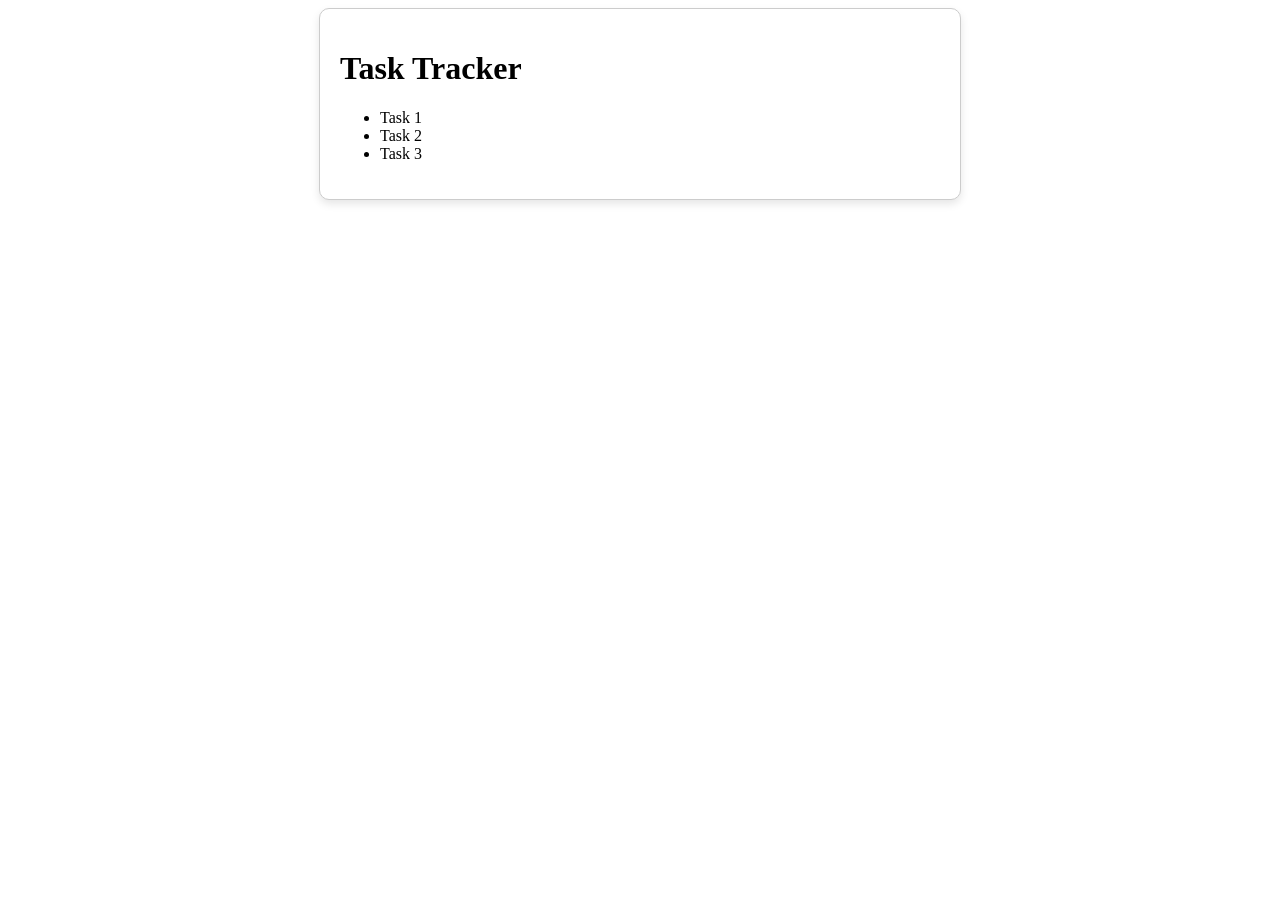
==== index.html @ 47973f29 "initial commit" ====
<head>
<meta name="viewport" content="width=device-width", initial-scale="1.0"/>
<title>Task Tracker</title>
<link rel="stylesheet" href="style.css"/>
</head>
<body>
    <div class="container">
        <h1>Task Tracker</h1>
        <ul id="tasks">
            <li>Task 1</li>
            <li>Task 2</li>
            <li>Task 3</li>
        </ul>
    </div>
</body>
---- style.css ----
.container {
    width: 600px;
    margin: 0 auto;
    padding: 20px;
    border: 1px solid #ccc ;
    border-radius: 10px;
    background-color: #fff;
    box-shadow: 0 4px 8px rgba(0, 0, 0, 0.1)
}
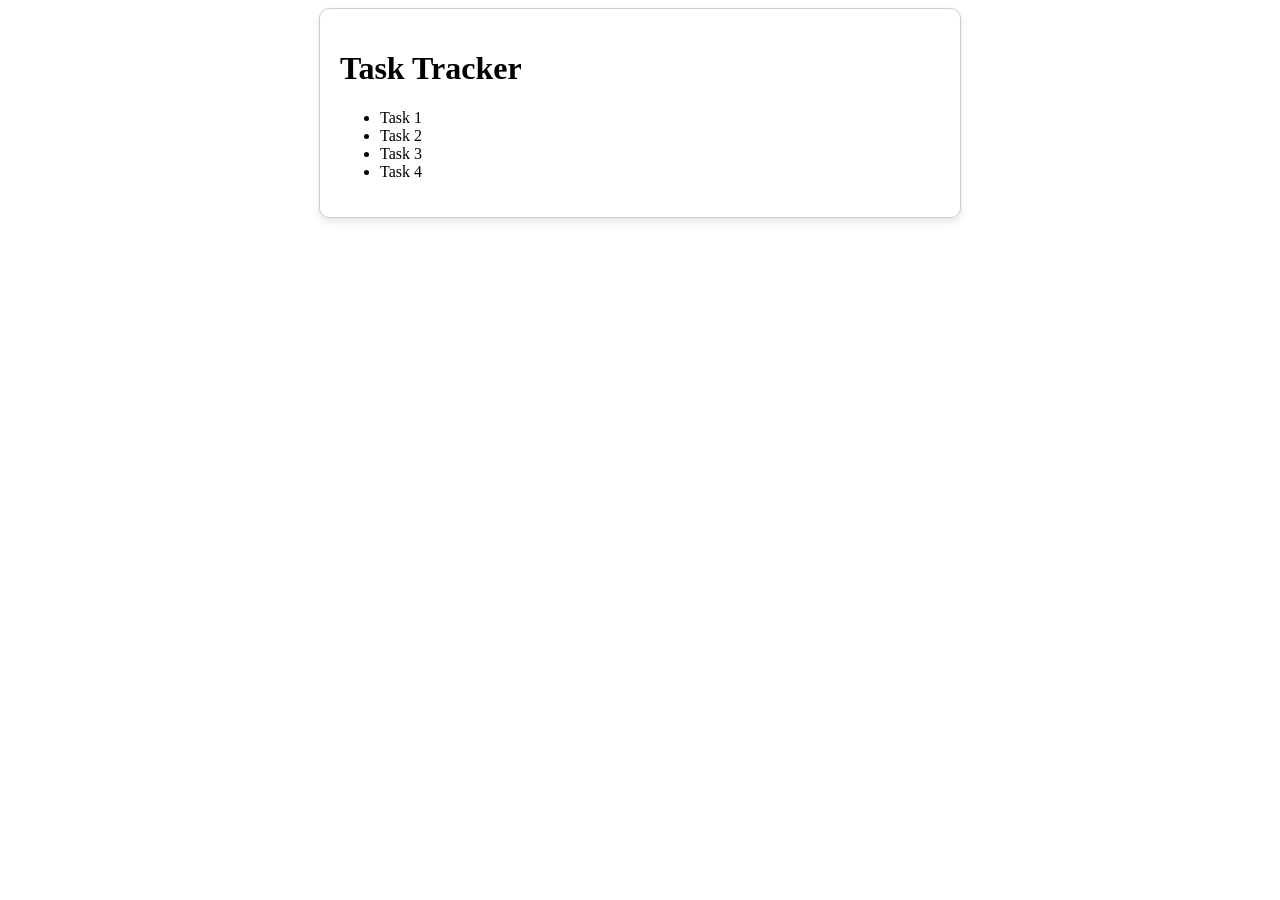
==== commit 56739ba1: "Added task4" ====
--- a/index.html
+++ b/index.html
@@ -10,6 +10,7 @@
             <li>Task 1</li>
             <li>Task 2</li>
             <li>Task 3</li>
+            <li>Task 4</li>
         </ul>
     </div>
 </body>
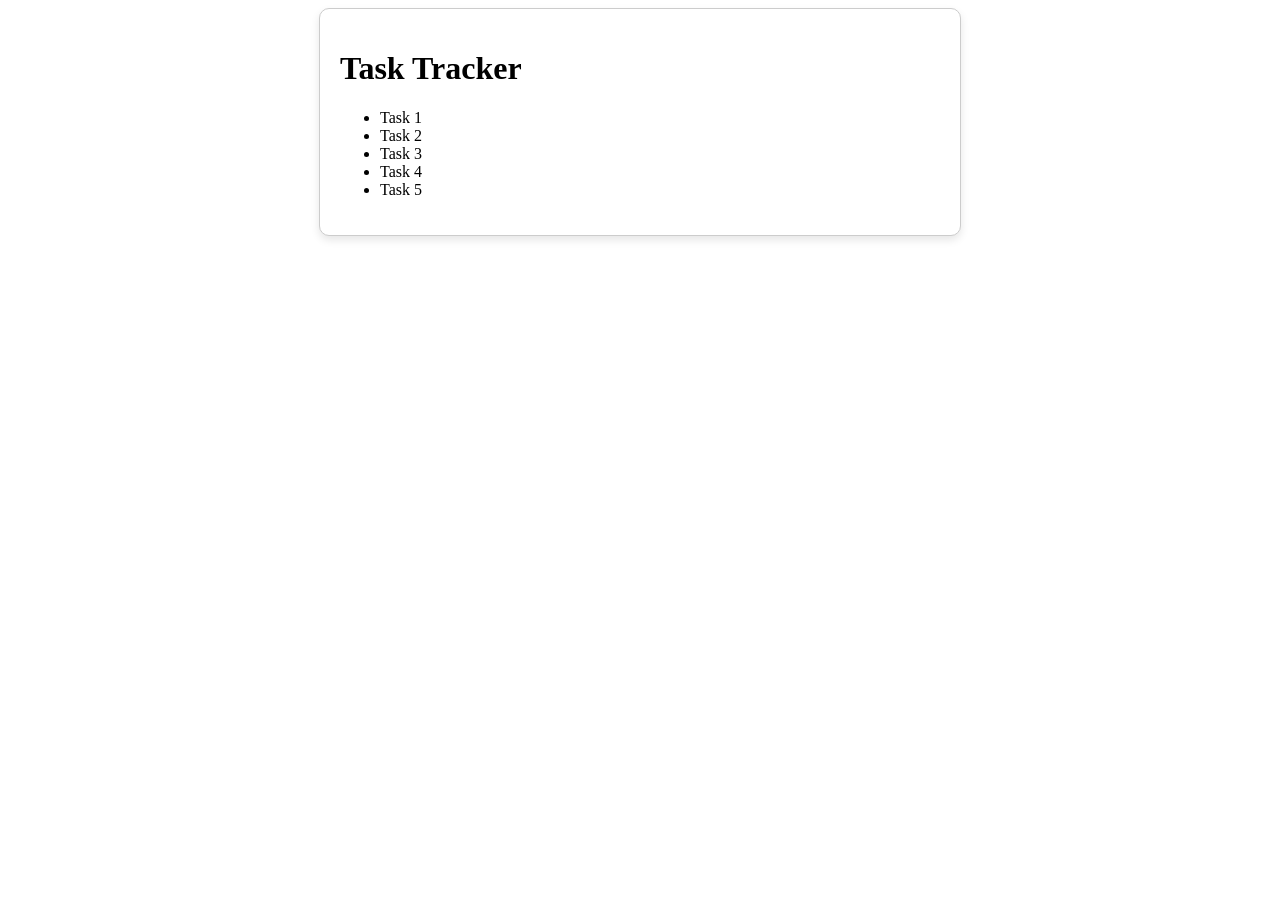
==== commit 9cfa333d: "Added task 5" ====
--- a/index.html
+++ b/index.html
@@ -11,6 +11,7 @@
             <li>Task 2</li>
             <li>Task 3</li>
             <li>Task 4</li>
+            <li>Task 5</li>
         </ul>
     </div>
 </body>
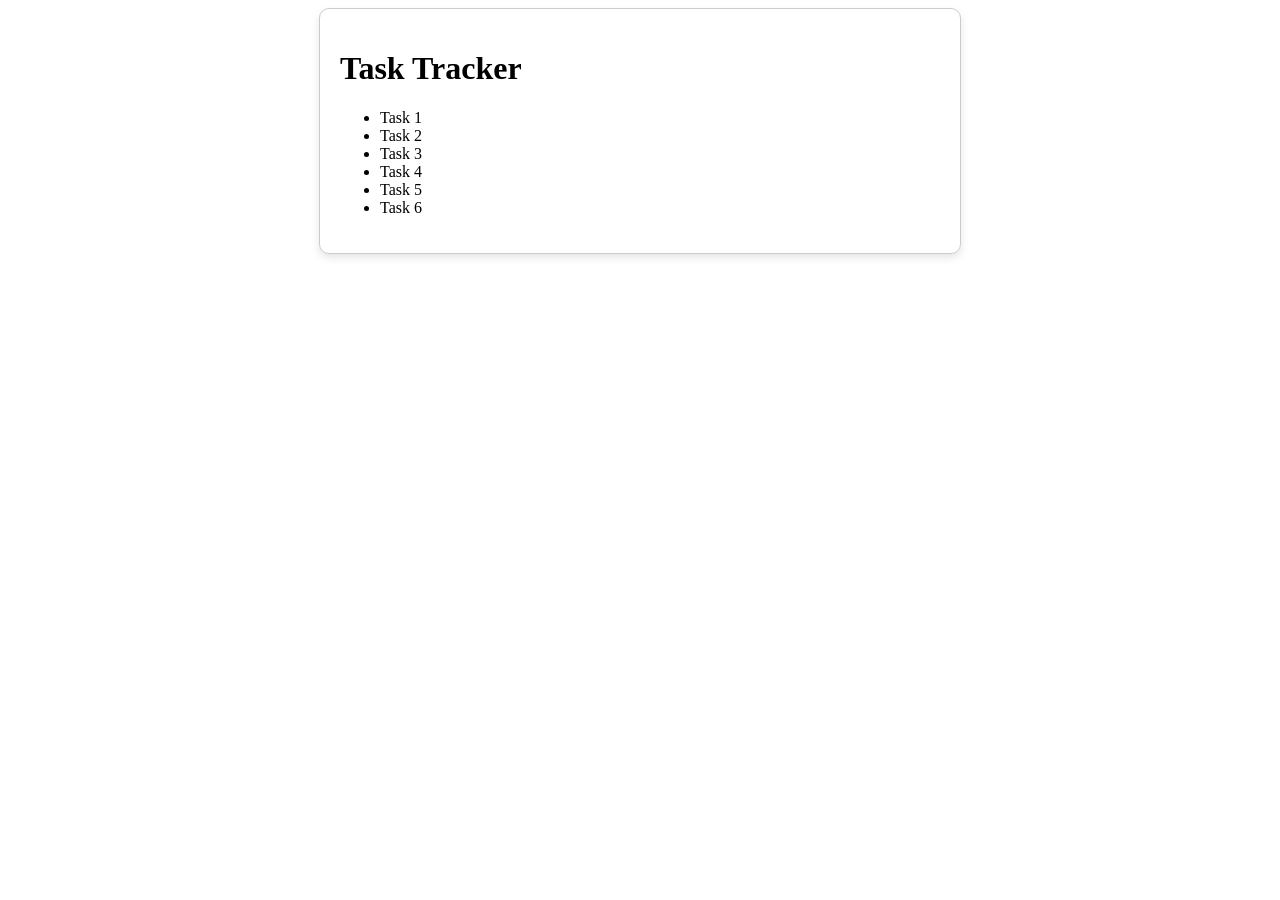
==== commit ec373485: "Added task6" ====
--- a/index.html
+++ b/index.html
@@ -12,6 +12,7 @@
             <li>Task 3</li>
             <li>Task 4</li>
             <li>Task 5</li>
+            <li>Task 6</li>
         </ul>
     </div>
 </body>
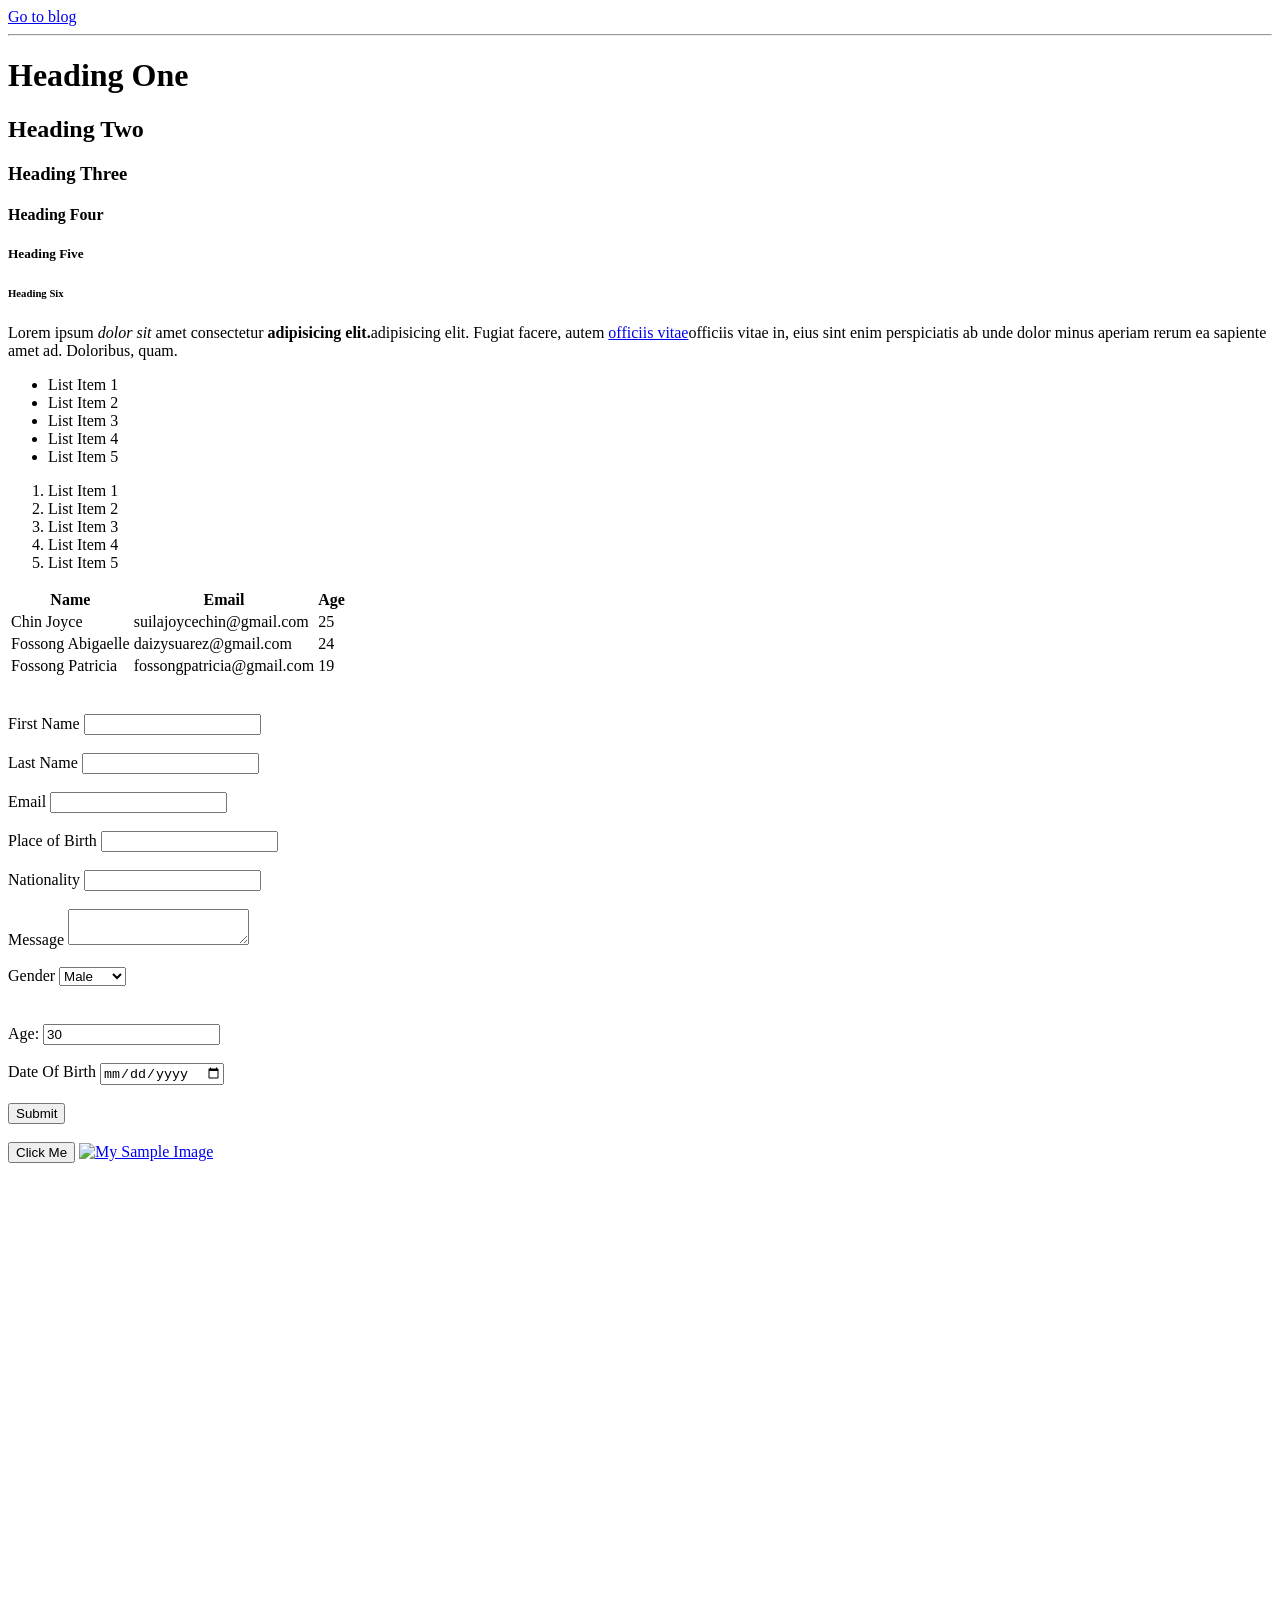
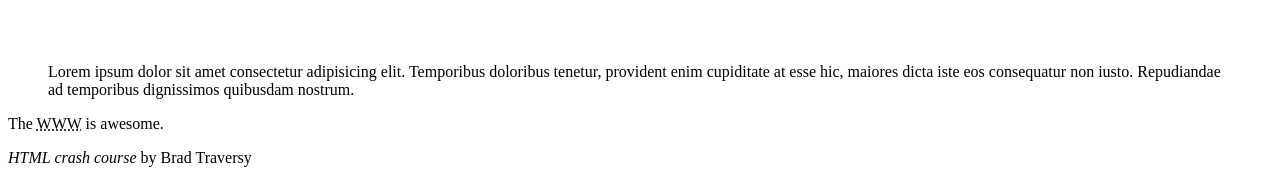
==== commit ee859455: "HTML crash course deliverable" ====
--- a/index.html
+++ b/index.html
@@ -1,18 +1,139 @@
-<head>
-<meta name="viewport" content="width=device-width", initial-scale="1.0"/>
-<title>Task Tracker</title>
-<link rel="stylesheet" href="style.css"/>
-</head>
-<body>
-    <div class="container">
-        <h1>Task Tracker</h1>
-        <ul id="tasks">
-            <li>Task 1</li>
-            <li>Task 2</li>
-            <li>Task 3</li>
-            <li>Task 4</li>
-            <li>Task 5</li>
-            <li>Task 6</li>
+<!DOCTYPE html>
+<html>
+    <head>
+        <title>HTML Cheat Sheet</title>
+    </head>
+    <body>
+        <a href="blog.html">Go to blog </a>
+        <hr>
+        <!--headings-->
+        <h1>Heading One</h1>
+        <h2>Heading Two</h2>
+        <h3>Heading Three</h3>
+        <h4>Heading Four</h4>
+        <h5>Heading Five</h5>
+        <h6>Heading Six</h6>
+
+        <!--paragraph-->
+        <p>
+            Lorem ipsum <em>dolor sit</em> amet consectetur <strong>adipisicing elit.</strong>adipisicing elit. Fugiat facere, autem <a href="http://google.com">officiis vitae</a>officiis vitae in, eius sint enim perspiciatis ab unde dolor minus aperiam rerum ea sapiente amet ad. Doloribus, quam.
+        </p>
+
+        <!--Lists-->
+        <ul>
+            <li>List Item 1</li>
+            <li>List Item 2</li>
+            <li>List Item 3</li>
+            <li>List Item 4</li>
+            <li>List Item 5</li>
         </ul>
-    </div>
-</body>+        <ol>
+            <li>List Item 1</li>
+            <li>List Item 2</li>
+            <li>List Item 3</li>
+            <li>List Item 4</li>
+            <li>List Item 5</li>
+        </ol>
+
+        <!--Tables-->
+        <table>
+            <thead>
+                <tr>
+                    <th>Name</th>
+                    <th>Email</th>
+                    <th>Age</th>
+                </tr>
+            </thead>
+            <tbody>
+                <tr>
+                    <td>Chin Joyce</td>
+                    <td>suilajoycechin@gmail.com</td>
+                    <td>25</td>
+                </tr>
+                <tr>
+                    <td>Fossong Abigaelle</td>
+                    <td>daizysuarez@gmail.com</td>
+                    <td>24</td>
+                </tr>
+                <tr>
+                    <td>Fossong Patricia</td>
+                    <td>fossongpatricia@gmail.com</td>
+                    <td>19</td>
+                </tr>
+
+            </tbody>
+        </table>
+        <br>
+        <br>
+        <!--Forms-->
+        <form action="process.php" method="POST">
+            <div>
+                <label>First Name</label>
+                <input type="text" name="firstName">
+            </div>
+            <br>
+            <div>
+                <label>Last Name</label>
+                <input type="text" name="lastName">
+            </div>
+            <br>
+            <div>
+                <label>Email</label>
+                <input type="email" name="email">
+            </div>
+            <br>
+            <div>
+                <label>Place of Birth</label>
+                <input type="text" name="PlaceOfBirth">
+            </div>
+            <br>
+            <div>
+                <label>Nationality</label>
+                <input type="text" name="nationality">
+            </div>
+            <br>
+            <div>
+                <label>Message</label>
+                <textarea name="message"></textarea>
+            </div>
+            <br>
+            <div>
+                <label>Gender</label>
+                <select name="gender">
+                    <option value="male">Male</option>
+                    <option value="female">Female</option>
+                    <option value="other">Other</option>
+                </select>
+                <option value="male"></option>
+            </div>
+            <br>
+            <div>
+                <label>Age:</label>
+                <input type="number" name="age" value="30">
+            </div>
+            <br>
+            <div>
+                <label>Date Of Birth</label>
+                <input type="date" name="birthdate">
+            </div>
+            <br>
+            <input type="submit" name="submit" value="Submit">
+        </form>
+        <br>
+        <!--Button-->
+        <button>Click Me</button>
+
+        <!--Images-->
+        <a href="silence.jpg">
+        <img scr="silence.jpg" alt="My Sample Image" width="200" height="50">
+        <div style="margin-top: 500px;"></div>
+        </a>
+
+        <!--Quotations-->
+        <blockquote cite="http://traversymedia.com">
+            Lorem ipsum dolor sit amet consectetur adipisicing elit. Temporibus doloribus tenetur, provident enim cupiditate at esse hic, maiores dicta iste eos consequatur non iusto. Repudiandae ad temporibus dignissimos quibusdam nostrum.
+        </blockquote>
+        <p>The <abbr title="World Wide Web">WWW</abbr> is awesome.</p>
+        <p><cite>HTML crash course</cite> by Brad Traversy</p>
+    </body>
+</html>
